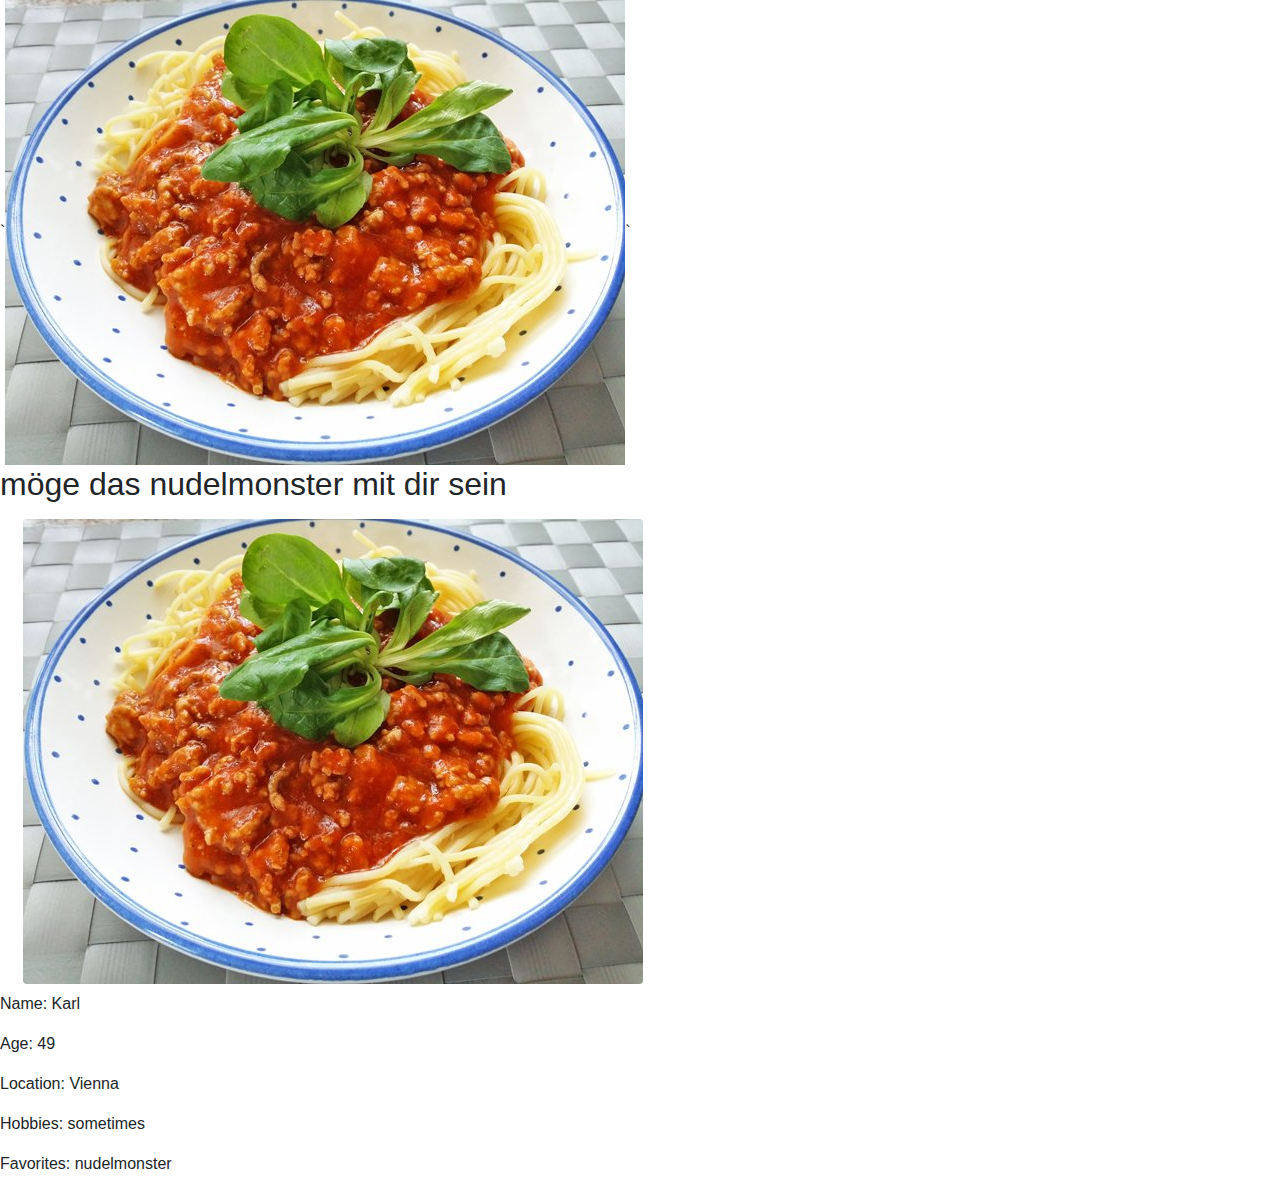
==== DatingPage/index.html @ af2bbae4 "dating" ====
<!DOCTYPE html>
<html>
<head>

	<meta charset="utf-8">
<script src="https://ajax.googleapis.com/ajax/libs/jquery/3.4.1/jquery.min.js"></script>
<link rel="stylesheet" href="https://stackpath.bootstrapcdn.com/bootstrap/4.4.1/css/bootstrap.min.css" integrity="sha384-Vkoo8x4CGsO3+Hhxv8T/Q5PaXtkKtu6ug5TOeNV6gBiFeWPGFN9MuhOf23Q9Ifjh" crossorigin="anonymous">
	<title>best Datingpage ever</title>

</head>
<body>



<!-- 
<div class= col-sm-5>
	<img src="cinqueterre.jpg" class="rounded m-2" alt="Cinque Terre">

	<p class=" row justify-content-start">Name: ${this.name}</p>
	<p class=" row justify-content-start">Age: ${this.age}</p>
	<p class=" row justify-content-start">Location: ${this.location}</p>
	<p class=" row justify-content-start">Hobbies: ${this.hobbies}</p>
	<p class=" row justify-content-start">Favorites: ${this.favourite}</p>
	
	
</div> -->
	







<script src="indexdating.js"></script>
<script src="https://code.jquery.com/jquery-3.4.1.slim.min.js" integrity="sha384-J6qa4849blE2+poT4WnyKhv5vZF5SrPo0iEjwBvKU7imGFAV0wwj1yYfoRSJoZ+n" crossorigin="anonymous"></script>
<script src="https://cdn.jsdelivr.net/npm/popper.js@1.16.0/dist/umd/popper.min.js" integrity="sha384-Q6E9RHvbIyZFJoft+2mJbHaEWldlvI9IOYy5n3zV9zzTtmI3UksdQRVvoxMfooAo" crossorigin="anonymous"></script>
<script src="https://stackpath.bootstrapcdn.com/bootstrap/4.4.1/js/bootstrap.min.js" integrity="sha384-wfSDF2E50Y2D1uUdj0O3uMBJnjuUD4Ih7YwaYd1iqfktj0Uod8GCExl3Og8ifwB6" crossorigin="anonymous"></script>
</body>
</html>
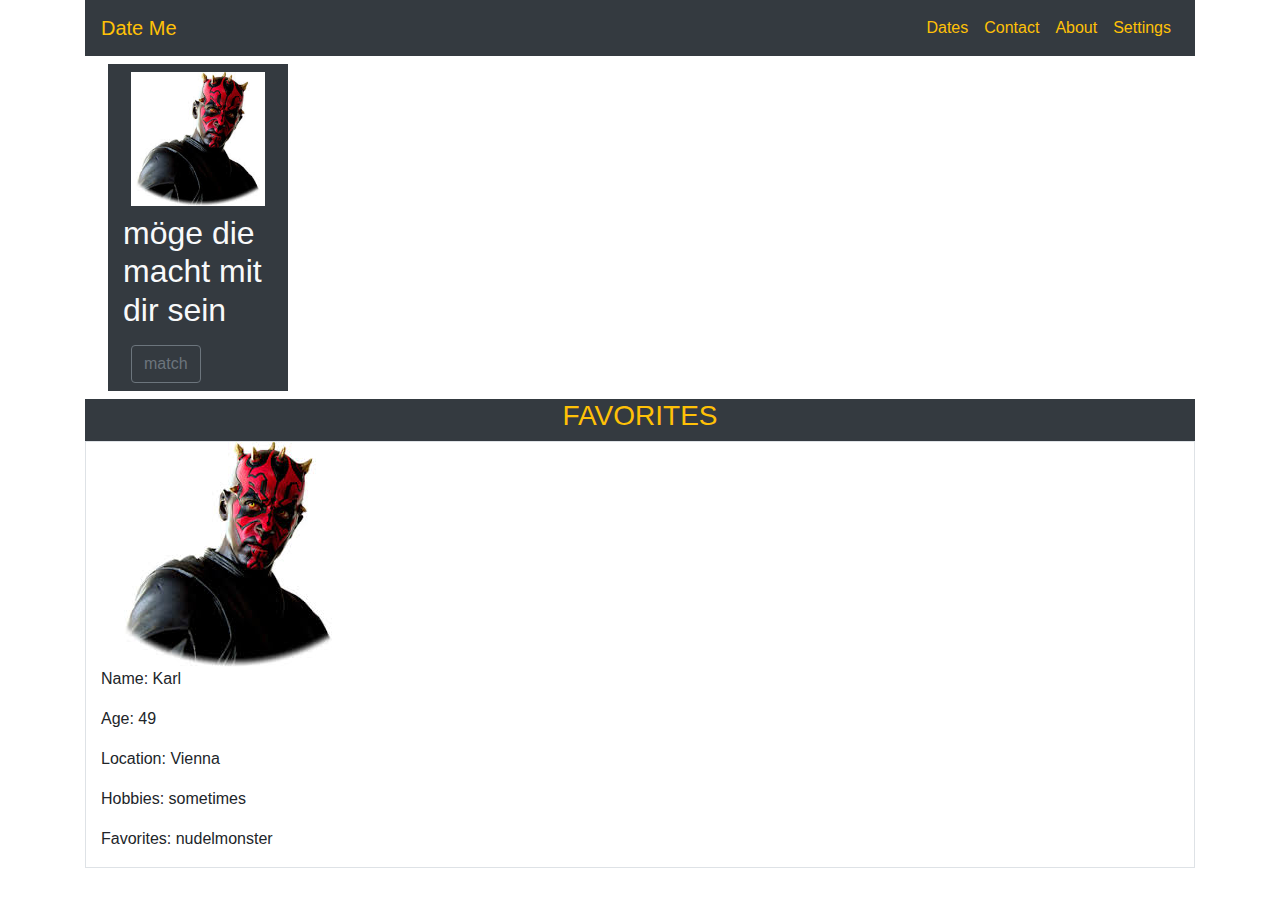
==== commit ce3473f8: "test" ====
--- a/DatingPage/index.html
+++ b/DatingPage/index.html
@@ -5,10 +5,61 @@
 	<meta charset="utf-8">
 <script src="https://ajax.googleapis.com/ajax/libs/jquery/3.4.1/jquery.min.js"></script>
 <link rel="stylesheet" href="https://stackpath.bootstrapcdn.com/bootstrap/4.4.1/css/bootstrap.min.css" integrity="sha384-Vkoo8x4CGsO3+Hhxv8T/Q5PaXtkKtu6ug5TOeNV6gBiFeWPGFN9MuhOf23Q9Ifjh" crossorigin="anonymous">
+
+<link rel="stylesheet" type="text/css" href="index.css">	
+
 	<title>best Datingpage ever</title>
 
 </head>
 <body>
+
+   <div  class="container">
+        <nav class="navbar navbar-expand-lg bg-dark" id="navbar">
+            <a class="navbar-brand text-warning" href="#">Date Me</a>
+            <button class="navbar-toggler" type="button" data-toggle="collapse" data-target="#navbarSupportedContent" aria-controls="navbarSupportedContent" aria-expanded="false" aria-label="Toggle navigation">
+              <span class="navbar-toggler-icon"></span>
+            </button>
+          
+            <div class="collapse navbar-collapse d-flex justify-content-end" id="navbarSupportedContent">
+              <ul class="navbar-nav ">
+                <li class="nav-item active">
+                  <a class="nav-link text-warning" href="#">Dates</a>
+                </li>
+                <li class="nav-item">
+                  <a class="nav-link text-warning" href="#">Contact</a>
+                </li>
+                <li class="nav-item">
+                  <a class="nav-link text-warning" href="#">About</a>
+                </li>
+                <li class="nav-item">
+                    <a class="nav-link text-warning" href="#">Settings</a>
+                  </li>
+              </ul>
+            </div>
+        </nav>
+
+
+		<div class="container m-2 y" >
+			
+		</div>
+
+
+
+        <div class="d-flex justify-content-center bg-dark">
+         
+          <h3 class=" text-warning">FAVORITES</h3>
+
+        </div>
+
+        <div class="container border upp" >
+        	
+        </div>
+
+    </div>
+
+
+
+
 
 
 
--- a/DatingPage/index.css
+++ b/DatingPage/index.css
@@ -0,0 +1,4 @@
+
+.image{
+	width: 100%;
+}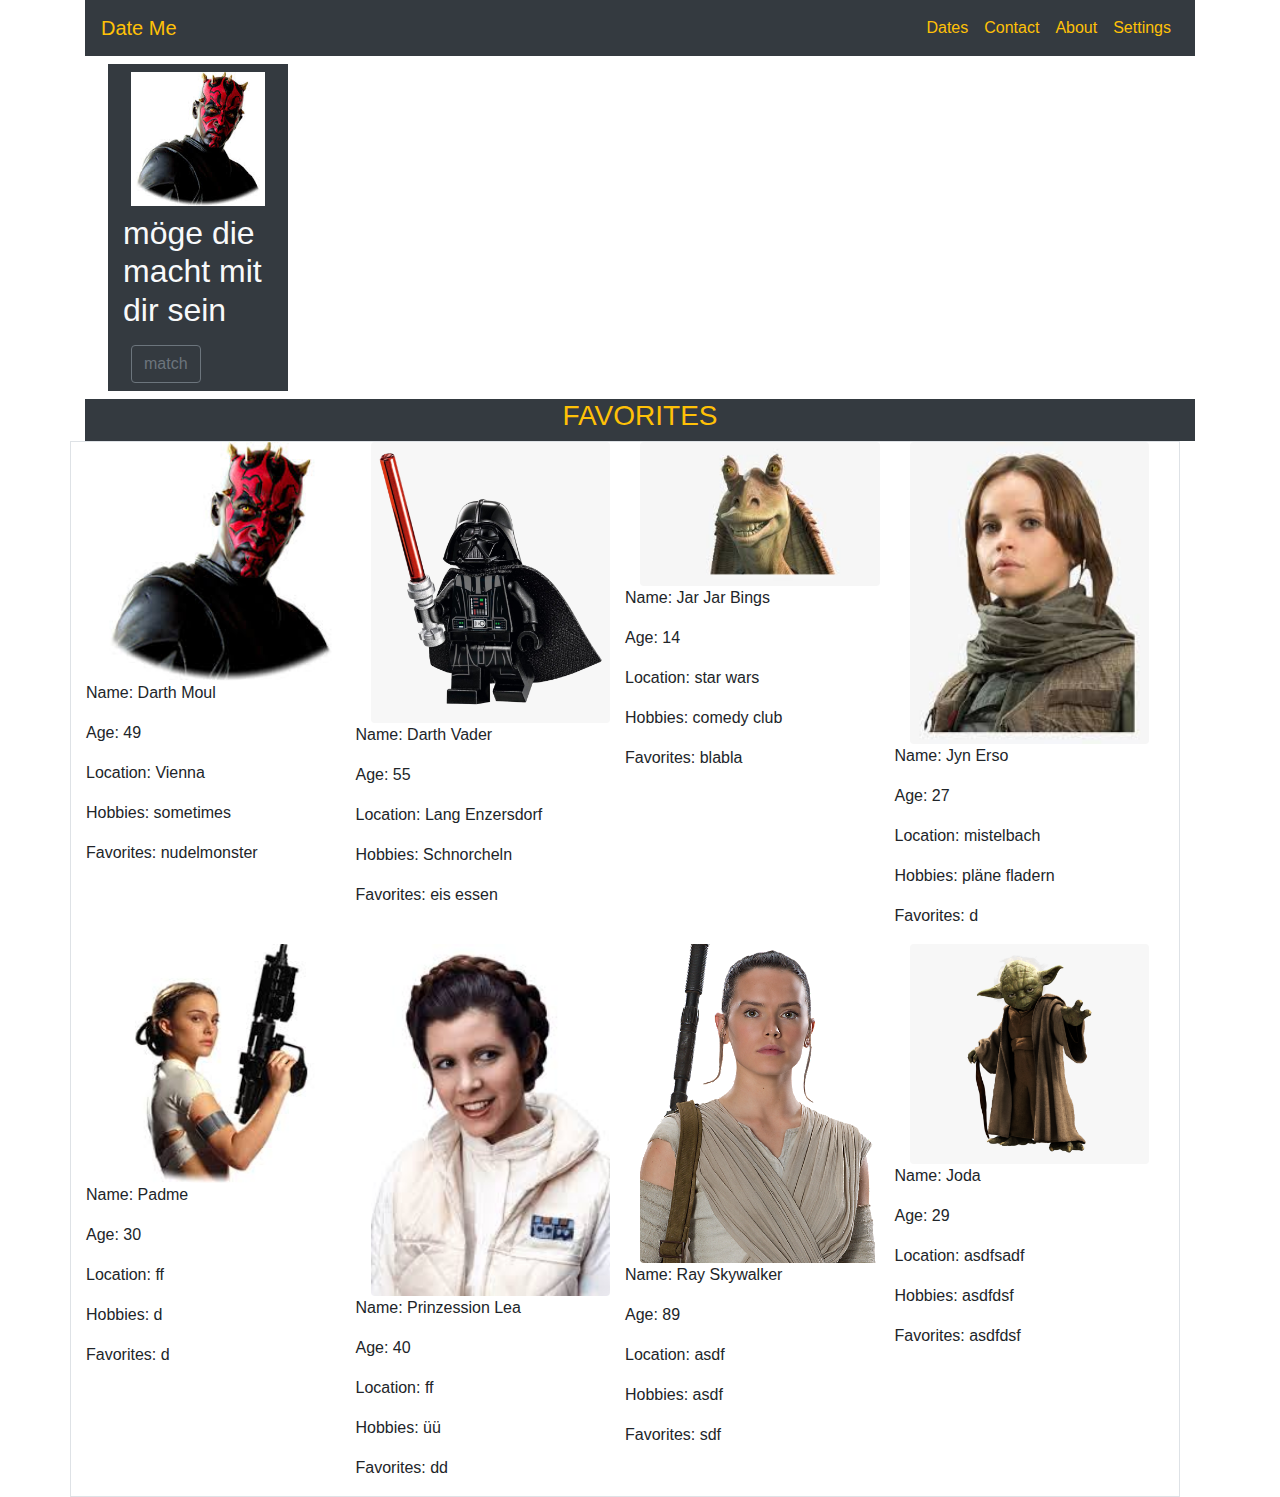
==== commit 5dbd8f7e: "test" ====
--- a/DatingPage/index.html
+++ b/DatingPage/index.html
@@ -51,7 +51,7 @@
 
         </div>
 
-        <div class="container border upp" >
+        <div class="container row border upp" >
         	
         </div>
 
--- a/DatingPage/index.css
+++ b/DatingPage/index.css
@@ -1,4 +1,8 @@
 
 .image{
 	width: 100%;
+}
+
+.pic{
+	width: 100%;
 }